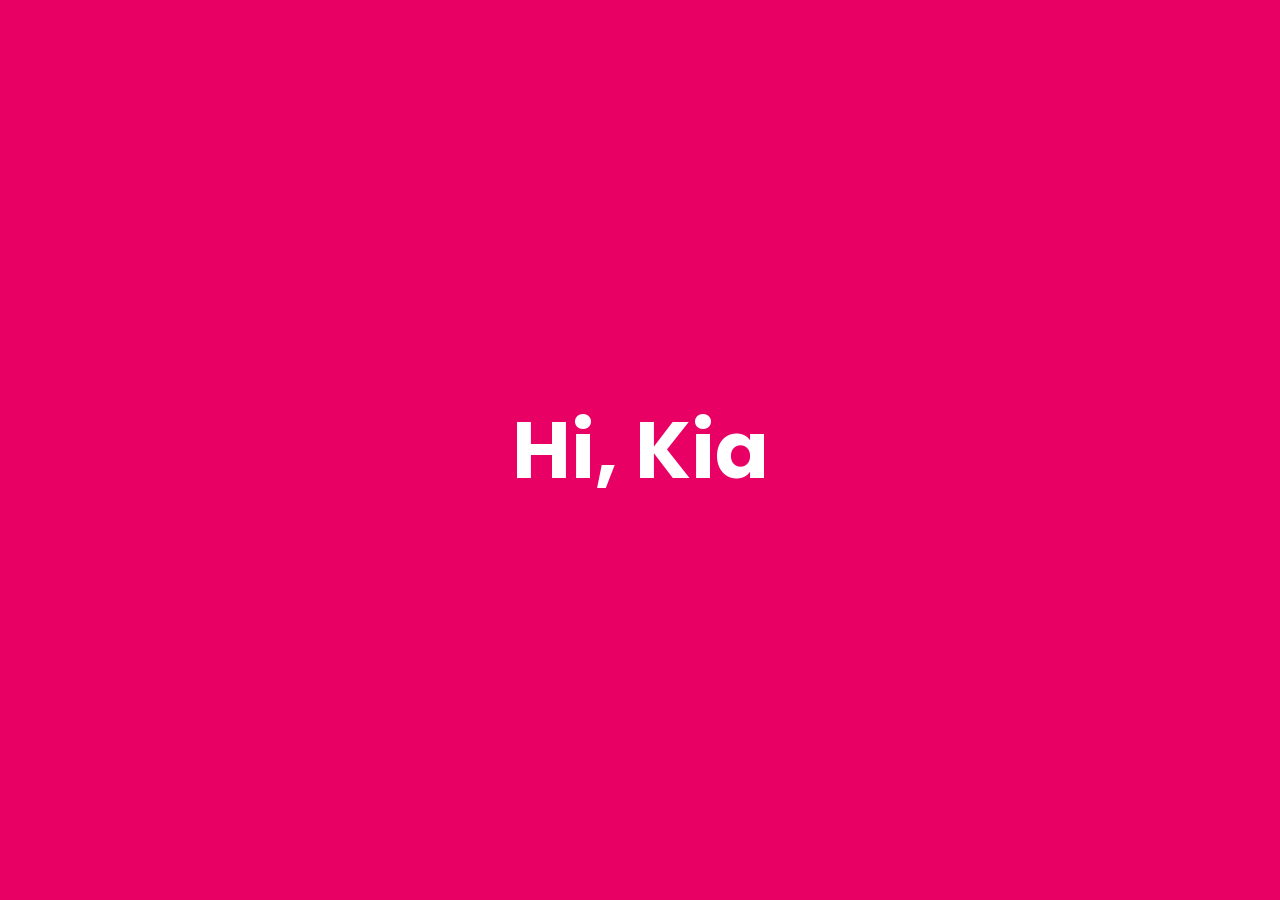
==== index.html @ 08ba2a89 "Add files via upload" ====
<!DOCTYPE html>
<html lang="en">
  <head>
    <meta charset="UTF-8" />
    <meta http-equiv="X-UA-Compatible" content="IE=edge" />
    <meta name="viewport" content="width=device-width, initial-scale=1.0" />
    <link rel="preconnect" href="https://fonts.googleapis.com" />
    <link rel="preconnect" href="https://fonts.gstatic.com" crossorigin />
    <link
      href="https://fonts.googleapis.com/css2?family=Montserrat:wght@500;600;700&family=Poppins:ital,wght@0,400;0,600;0,700;0,900;1,200;1,300;1,400;1,500&display=swap"
      rel="stylesheet"
    />
    <link rel="stylesheet" href="style.css" />
    <script src="https://code.jquery.com/jquery-3.6.0.min.js"></script>
    <title>Page 1</title>
  </head>
  <body>
    <section class="container">
      <h1>Hi, Kia</h1>
    </section>
    <script>
      $(document).ready(function () {
        var texts = [
          "Happy Valentine's Day",
          "I made this for u",
          "I apologize if it's not clean.",
          "I've tried my best :(",
          "",
        ];
        var counter = 0;

        function changeText() {
          $("h1").fadeOut(500, function () {
            $(this).text(texts[counter]).fadeIn(500);
            if (counter === texts.length - 1) {
              clearInterval(intervalId);
              var button = document.createElement("button");
              button.innerText = "♡";

              $("section").append(button);

              button.addEventListener("click", function () {
                // Perform the desired action here
                window.location.href = "./II/index.html";
              });

              $(button).fadeOut(0, function () {
                $(button).fadeIn(500);
              });
            }
            counter = (counter + 1) % texts.length;
          });
        }

        var intervalId = setInterval(changeText, 3000);
      });
    </script>
  </body>
</html>
---- style.css ----
* {
  margin: 0;
  padding: 0;
  font-family: "Poppins", sans-serif;
}

section {
  background-color: #e90064;
  min-height: 100vh;
  display: flex;
  align-items: center;
  justify-content: center;
}

h1 {
  position: absolute;
  color: white;
  padding: 10px;
  font-size: 80px;
}

button {
  position: absolute;
  width: 250px;
  padding: 10px;
  font-size: 30px;
  border: 0;
  border-radius: 20px;
  border: 4px solid #e90064;
  color: #e90064;
  cursor: pointer;
  transition: 0.5s;
}

button:hover {
  position: absolute;
  box-sizing: border-box;
  width: 350px;
  padding: 10px;
  font-size: 50px;
  border: 0;
  border-radius: 20px;
  background-color: #e90064;
  border: 4px solid white;
  color: white;
  cursor: pointer;
}
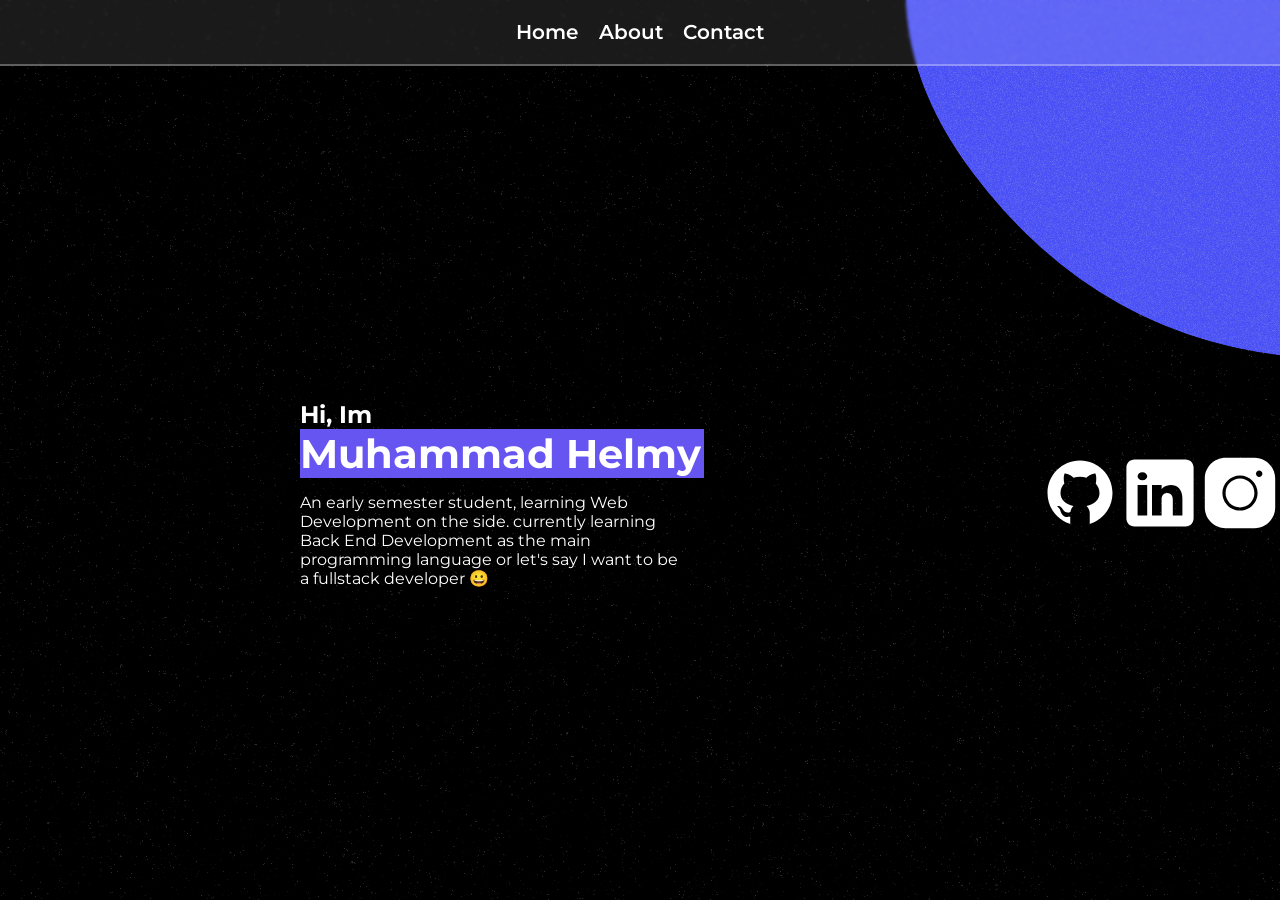
==== commit e64484ae: "Add files via upload" ====
--- a/index.html
+++ b/index.html
@@ -1,59 +1,46 @@
 <!DOCTYPE html>
 <html lang="en">
-  <head>
-    <meta charset="UTF-8" />
-    <meta http-equiv="X-UA-Compatible" content="IE=edge" />
-    <meta name="viewport" content="width=device-width, initial-scale=1.0" />
-    <link rel="preconnect" href="https://fonts.googleapis.com" />
-    <link rel="preconnect" href="https://fonts.gstatic.com" crossorigin />
-    <link
-      href="https://fonts.googleapis.com/css2?family=Montserrat:wght@500;600;700&family=Poppins:ital,wght@0,400;0,600;0,700;0,900;1,200;1,300;1,400;1,500&display=swap"
-      rel="stylesheet"
-    />
-    <link rel="stylesheet" href="style.css" />
-    <script src="https://code.jquery.com/jquery-3.6.0.min.js"></script>
-    <title>Page 1</title>
-  </head>
-  <body>
-    <section class="container">
-      <h1>Hi, Kia</h1>
-    </section>
-    <script>
-      $(document).ready(function () {
-        var texts = [
-          "Happy Valentine's Day",
-          "I made this for u",
-          "I apologize if it's not clean.",
-          "I've tried my best :(",
-          "",
-        ];
-        var counter = 0;
-
-        function changeText() {
-          $("h1").fadeOut(500, function () {
-            $(this).text(texts[counter]).fadeIn(500);
-            if (counter === texts.length - 1) {
-              clearInterval(intervalId);
-              var button = document.createElement("button");
-              button.innerText = "♡";
-
-              $("section").append(button);
-
-              button.addEventListener("click", function () {
-                // Perform the desired action here
-                window.location.href = "./II/index.html";
-              });
-
-              $(button).fadeOut(0, function () {
-                $(button).fadeIn(500);
-              });
-            }
-            counter = (counter + 1) % texts.length;
-          });
-        }
-
-        var intervalId = setInterval(changeText, 3000);
-      });
-    </script>
-  </body>
+<head>
+    <link rel="preconnect" href="https://fonts.googleapis.com">
+    <link rel="preconnect" href="https://fonts.gstatic.com" crossorigin>
+    <link href="https://fonts.googleapis.com/css2?family=Montserrat:wght@100;200;300;400;500;600;700;800;900&display=swap" rel="stylesheet">
+    <link rel="stylesheet" href="style.css">
+    <meta charset="UTF-8">
+    <meta name="viewport" content="width=device-width, initial-scale=1.0">
+    <title>Helmy | Want to be a Fullstack Developer</title>
+</head>
+<body>
+    <div class="main">
+        <div class="blobcontainer">
+            <img id="blob" src="blob.png" alt="">
+        </div>
+        
+        <header class="header">
+            <nav class="navbar">
+                <a href="">Home</a>
+                <a href="">About</a>
+                <a href="">Contact</a>
+            </nav> 
+        </header>
+        
+        <div class="container">
+            <div class="namecard">
+                <h2>Hi, Im</h2>
+                <h1>Muhammad Helmy</h1>
+                <p>An early semester student, learning Web Development on the side. currently learning Back End Development as the main programming language or let's say I want to be a fullstack developer &#128512;</p>
+            </div>
+            
+            <div class="socialmedia">
+                <div class="footer">
+                    <h1>My Social Media</h1>
+                </div>
+                <div class="buttonlinks">
+                    <button onclick="window.open('https://github.com/muhhlmy', '_blank')"><img src="github.svg" alt=""></button>
+                    <button onclick="window.open('https://www.linkedin.com/in/muhhlmy/', '_blank')"><img src="linkedin.svg" alt=""></button>
+                    <button onclick="window.open('https://www.instagram.com/seazyns/', '_blank')"><img src="instagram.svg" alt=""></button>
+                </div>
+            </div>
+        </div>
+    </div>    
+</body>
 </html>
--- a/style.css
+++ b/style.css
@@ -1,47 +1,256 @@
 * {
-  margin: 0;
-  padding: 0;
-  font-family: "Poppins", sans-serif;
-}
-
-section {
-  background-color: #e90064;
-  min-height: 100vh;
-  display: flex;
-  align-items: center;
-  justify-content: center;
-}
-
-h1 {
-  position: absolute;
-  color: white;
-  padding: 10px;
-  font-size: 80px;
-}
-
-button {
-  position: absolute;
-  width: 250px;
-  padding: 10px;
-  font-size: 30px;
-  border: 0;
-  border-radius: 20px;
-  border: 4px solid #e90064;
-  color: #e90064;
-  cursor: pointer;
-  transition: 0.5s;
-}
-
-button:hover {
-  position: absolute;
-  box-sizing: border-box;
-  width: 350px;
-  padding: 10px;
-  font-size: 50px;
-  border: 0;
-  border-radius: 20px;
-  background-color: #e90064;
-  border: 4px solid white;
-  color: white;
-  cursor: pointer;
-}
+    margin: 0;
+    padding: 0;
+    box-sizing: border-box;
+    font-family: 'Montserrat', sans-serif;
+}
+
+body {
+    height: 100%;
+    background-image: url(nnnoise.svg);
+    background-size: cover;
+    background-repeat: no-repeat; /* Prevent the background from repeating */
+    background-attachment: fixed; /* Optionally, prevent scrolling */
+    box-sizing: border-box;
+}
+
+.blob-container {
+    margin: 0;
+    padding: 0;
+    background-color: aqua;
+    position: relative;
+}
+
+#blob {
+    z-index: 1;
+    /* background-color: aqua; */
+    position: absolute;
+    top: -500px;
+    left: 800px;
+    pointer-events: none;
+    /* Add any other styling you want for the blob */
+}
+
+.header {
+    z-index: 4;
+    /* background-color: aqua; */
+    position: fixed;
+    top: 0;
+    left: 0;
+    width: 100%;
+    padding: 20px;
+    background: rgba(255, 255, 255, .1);
+    display: flex;
+    justify-content: center;
+    align-items: center;
+    backdrop-filter: blur(1.5px);
+    border-bottom: 2px solid rgb(255, 255, 255, 0.3);
+}
+
+.navbar {
+    width: 20%;
+    /* background-color: aquamarine; */
+    display:flex;
+    justify-content: space-between;
+    align-items: center;
+}
+
+.navbar a {
+    font-size: 20px;
+    color: white;
+    text-decoration: none;
+    font-weight: 600;
+    transition: .3s;
+}
+
+.navbar a:hover {
+    font-size: 25px;
+}
+
+.container {
+    /* background-color: yellowgreen; */
+    display: flex;
+    align-items: center;
+    margin-top: 400px;
+}
+
+.container .namecard {
+    margin-left: 300px;
+    color: white;
+    width: 30%;
+    z-index: 2;
+    /* background-color: aqua; */
+}
+
+.container .namecard h1{
+    /* background-color: black; */
+    font-size: 40px;
+    width: 404px;
+    background-color: #6755F2;
+}
+
+.container .namecard p{
+    margin-top: 15px;
+}
+
+.container .socialmedia {
+    z-index: 3;
+    width: 30%;
+    height:155px;
+    /* background-color: black; */
+    display: flex;
+    justify-content: center;
+    align-items: center;
+    margin-left: 250px;
+}
+
+
+.container .socialmedia .buttonlinks{
+    background: none;
+    width: 70%;
+    /* background-color: aquamarine; */
+    border: 0;
+    cursor: pointer;
+    display: flex;
+    justify-content: space-between;
+}
+.container .socialmedia .buttonlinks button{
+    background: none;
+    /* background-color: aquamarine; */
+    border: 0;
+    cursor: pointer;
+}
+
+.container .socialmedia .buttonlinks img{
+    width: 80px;
+    height: 80px;
+    transition: .3s;
+}
+
+.container .socialmedia .buttonlinks img:hover{
+    width: 100px;
+    height: 100px;
+}
+
+/* Media queries for responsiveness */
+
+@media screen and (max-width: 768px) {
+
+    .main {
+        width: 100%;
+    }
+
+    .blob-container {
+        margin: 0;
+        padding: 0;
+        background-color: aqua;
+        position: relative;
+    }
+
+    #blob {
+        z-index: 1;
+        /* background-color: aqua; */
+        position: absolute;
+        top: -200px;
+        left: -100px;
+        pointer-events: none;
+        /* Add any other styling you want for the blob */
+        width: 400px;
+        height: auto;
+    }
+    .header {
+        width: 100%;
+        /* background-color: aqua; */
+        display: flex;
+        justify-content: center;
+    }
+
+    .header .navbar{
+        width: 80%;
+        /* background-color: #6755F2; */
+        justify-content: space-evenly;
+    }
+
+    .header .navbar a{
+        font-size: 15px;
+    }
+
+    .container {
+        /* background-color: aquamarine; */
+        flex-direction: column;
+        align-items: center;
+        margin-top: 250px;
+    }
+
+    .container .namecard {
+        /* background-color: rgb(43, 43, 43);         */
+        margin-left: 0;
+        width: 80%;
+        font-size: 30px;
+        display: flex;
+        flex-direction: column;
+        text-align: center;
+        justify-content: center;
+        align-items: center;
+    }
+
+    .container .namecard h2{
+        /* background-color: rgb(199, 65, 65);         */
+        margin-left: 0;
+        font-size: 20px;
+        text-align: center;
+        /* background-color: #6755F2; */
+    }  
+
+    .container .namecard h1{
+        /* background-color: rgb(199, 65, 65);         */
+        margin-left: 0;
+        font-size: 30px;
+        text-align: center;
+        background-color: #6755F2;
+        width: 320px;
+    }    
+
+    .container .namecard p{
+        /* background-color: rgb(163, 94, 94);         */
+        margin-left: 0;
+        width: 100%;
+        text-align: center;
+        margin-top: 30px;
+        font-size: 15px;
+    }
+
+    .container .socialmedia {
+        /* background-color: rgb(9, 51, 37);         */
+        display: flex;
+        flex-direction: column;
+        margin-left: 0;
+        width: 80%;
+        margin-top: 150px;
+    }
+
+    .container .socialmedia .footer {
+        /* background-color: #6755F2; */
+    }
+
+    .container .socialmedia .footer h1{
+        /* background-color: rgb(9, 51, 37);         */
+        color: white;
+        font-size: 20px;
+    }
+
+    .container .socialmedia .buttonlinks {
+        margin-top: 30px;
+        /* background-color: rgb(9, 51, 37); */
+    }    
+
+    .container .socialmedia .buttonlinks button{
+        /* background-color: rgb(36, 189, 138); */
+    }
+    
+    .container .socialmedia .buttonlinks img{
+    width: 45px;
+    height: 45px;
+    transition: .3s;
+}
+}
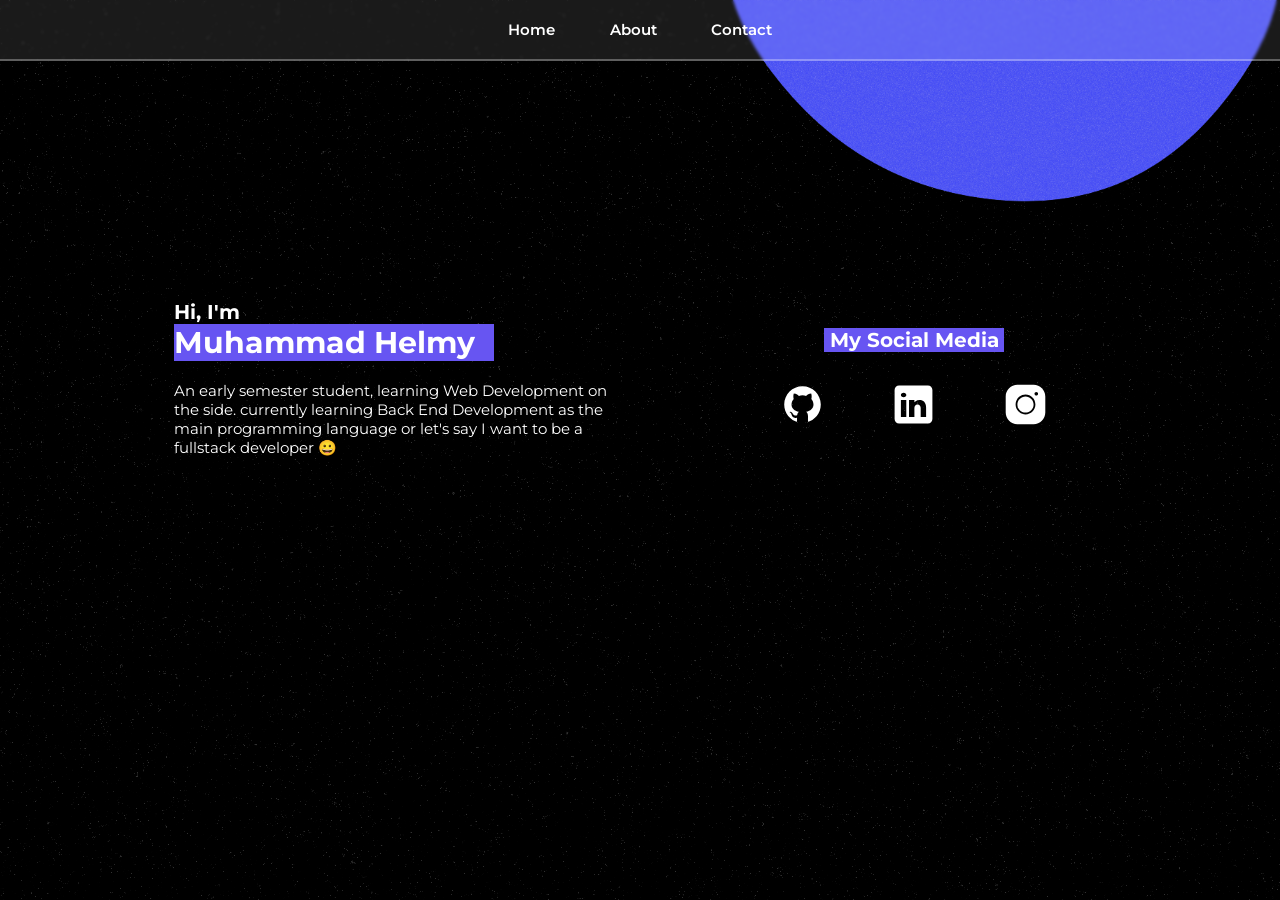
==== commit 452d69c6: "correcting a typo" ====
--- a/index.html
+++ b/index.html
@@ -25,7 +25,7 @@
         
         <div class="container">
             <div class="namecard">
-                <h2>Hi, Im</h2>
+                <h2>Hi, I'm</h2>
                 <h1>Muhammad Helmy</h1>
                 <p>An early semester student, learning Web Development on the side. currently learning Back End Development as the main programming language or let's say I want to be a fullstack developer &#128512;</p>
             </div>
--- a/style.css
+++ b/style.css
@@ -25,7 +25,7 @@
     z-index: 1;
     /* background-color: aqua; */
     position: absolute;
-    top: -500px;
+    top: -650px;
     left: 800px;
     pointer-events: none;
     /* Add any other styling you want for the blob */
@@ -69,6 +69,7 @@
 
 .container {
     /* background-color: yellowgreen; */
+    box-sizing: border-box;
     display: flex;
     align-items: center;
     margin-top: 400px;
@@ -94,16 +95,29 @@
 }
 
 .container .socialmedia {
+    box-sizing: border-box;
     z-index: 3;
     width: 30%;
     height:155px;
-    /* background-color: black; */
+    /* background-color: red; */
     display: flex;
+    flex-direction: column;
     justify-content: center;
     align-items: center;
     margin-left: 250px;
 }
 
+.container .socialmedia .footer {
+    background-color: #6755F2;
+    width: 280px;
+    text-align: center;
+    box-sizing: border-box;
+}
+
+.container .socialmedia .footer h1{
+    color: white;
+    box-sizing: border-box;
+}
 
 .container .socialmedia .buttonlinks{
     background: none;
@@ -113,6 +127,7 @@
     cursor: pointer;
     display: flex;
     justify-content: space-between;
+    margin-top: 30px;
 }
 .container .socialmedia .buttonlinks button{
     background: none;
@@ -133,6 +148,141 @@
 }
 
 /* Media queries for responsiveness */
+
+@media screen and (max-width: 1518px) {
+
+    .main {
+        width: 100%;
+    }
+
+    .blob-container {
+        margin: 0;
+        padding: 0;
+        background-color: aqua;
+        position: relative;
+    }
+
+    #blob {
+        z-index: 1;
+        /* background-color: aqua; */
+        position: absolute;
+        top: -400px;
+        left: 650px;
+        pointer-events: none;
+        /* Add any other styling you want for the blob */
+        width: 700px;
+        height: auto;
+    }
+    .header {
+        width: 100%;
+        /* background-color: aqua; */
+        display: flex;
+        justify-content: center;
+    }
+
+    .header .navbar{
+        width: 30%;
+        /* background-color: #6755F2; */
+        justify-content: space-evenly;
+    }
+
+    .header .navbar a{
+        font-size: 15px;
+    }
+
+    .header .navbar a:hover{
+        font-size: 25px;
+    }
+
+    .container {
+        width: 100%;
+        /* background-color: aquamarine; */
+        display: flex;
+        justify-content: center;
+        align-items: center;
+        margin-top: 300px;
+    }
+
+    .container .namecard {
+        /* background-color: rgb(43, 43, 43);         */
+        /* margin-left: 200px; */
+        margin: 0;
+        width: 35%;
+        font-size: 30px;
+        /* flex-direction: column; */
+        /* justify-content: center; */
+        /* align-items: center; */
+    }
+
+    .container .namecard h2{
+        /* background-color: rgb(199, 65, 65);         */
+        margin-left: 0;
+        font-size: 20px;
+        /* text-align: center; */
+        /* background-color: #6755F2; */
+    }  
+
+    .container .namecard h1{
+        /* background-color: rgb(199, 65, 65);         */
+        margin-left: 0;
+        font-size: 30px;
+        /* text-align: center; */
+        background-color: #6755F2;
+        width: 320px;
+    }    
+
+    .container .namecard p{
+        /* background-color: rgb(163, 94, 94);         */
+        margin-left: 0;
+        width: 100%;
+        /* text-align: center; */
+        margin-top: 20px;
+        font-size: 15px;
+    }
+
+    .container .socialmedia {
+        /* background-color: rgb(9, 51, 37);         */
+        flex-direction: column;
+        margin-left: 100px;
+        width: 30%;
+        height: 100%;
+    }
+
+    .container .socialmedia .footer {
+        background-color: #6755F2;
+        width: 180px;
+    }
+
+    .container .socialmedia .footer h1{
+        /* background-color: rgb(197, 199, 198);         */
+        color: white;
+        font-size: 20px;
+    }
+
+    .container .socialmedia .buttonlinks {
+        margin-top: 30px;
+        /* background-color: rgb(156, 163, 161); */
+    }    
+
+    .container .socialmedia .buttonlinks button{
+        /* background-color: rgb(36, 189, 138); */
+    }
+    
+    .container .socialmedia .buttonlinks img{
+    width: 45px;
+    height: 45px;
+    transition: .3s;
+    -webkit-transition: .3s;
+    -moz-transition: .3s;
+    -ms-transition: .3s;
+    -o-transition: .3s;
+}
+
+    .container .socialmedia .buttonlinks img:hover{
+    width: 55px;
+    height: 55px;
+    }
+}
 
 @media screen and (max-width: 768px) {
 
@@ -197,7 +347,7 @@
     .container .namecard h2{
         /* background-color: rgb(199, 65, 65);         */
         margin-left: 0;
-        font-size: 20px;
+        font-size: 21px;
         text-align: center;
         /* background-color: #6755F2; */
     }  
@@ -251,6 +401,10 @@
     .container .socialmedia .buttonlinks img{
     width: 45px;
     height: 45px;
-    transition: .3s;
-}
-}+    }
+
+    .container .socialmedia .buttonlinks img:hover{
+    width: 45px;
+    height: 45px;
+    }
+}
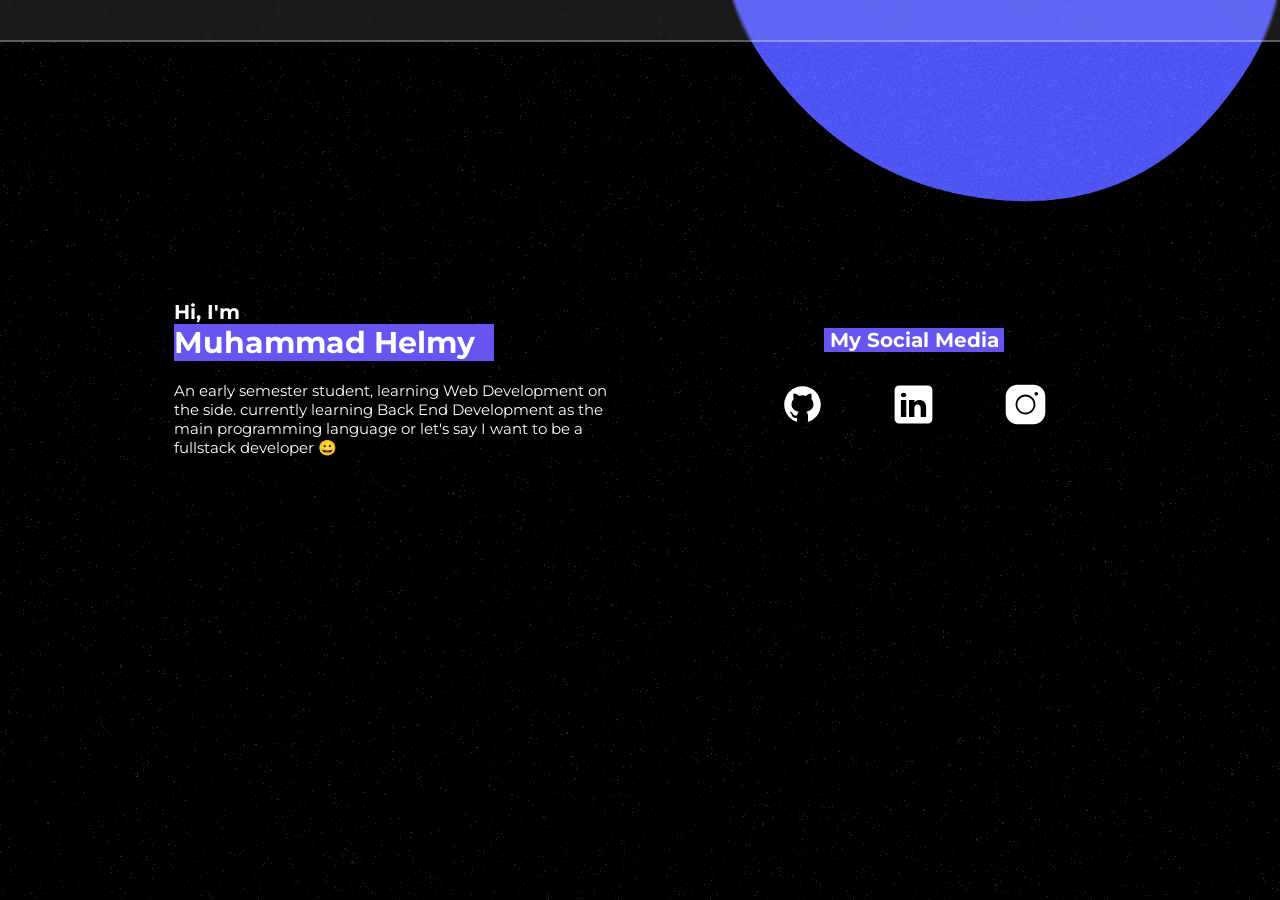
==== commit 6455b2ee: "Update index.html" ====
--- a/index.html
+++ b/index.html
@@ -17,9 +17,9 @@
         
         <header class="header">
             <nav class="navbar">
-                <a href="">Home</a>
+<!--                 <a href="">Home</a>
                 <a href="">About</a>
-                <a href="">Contact</a>
+                <a href="">Contact</a> -->
             </nav> 
         </header>
         
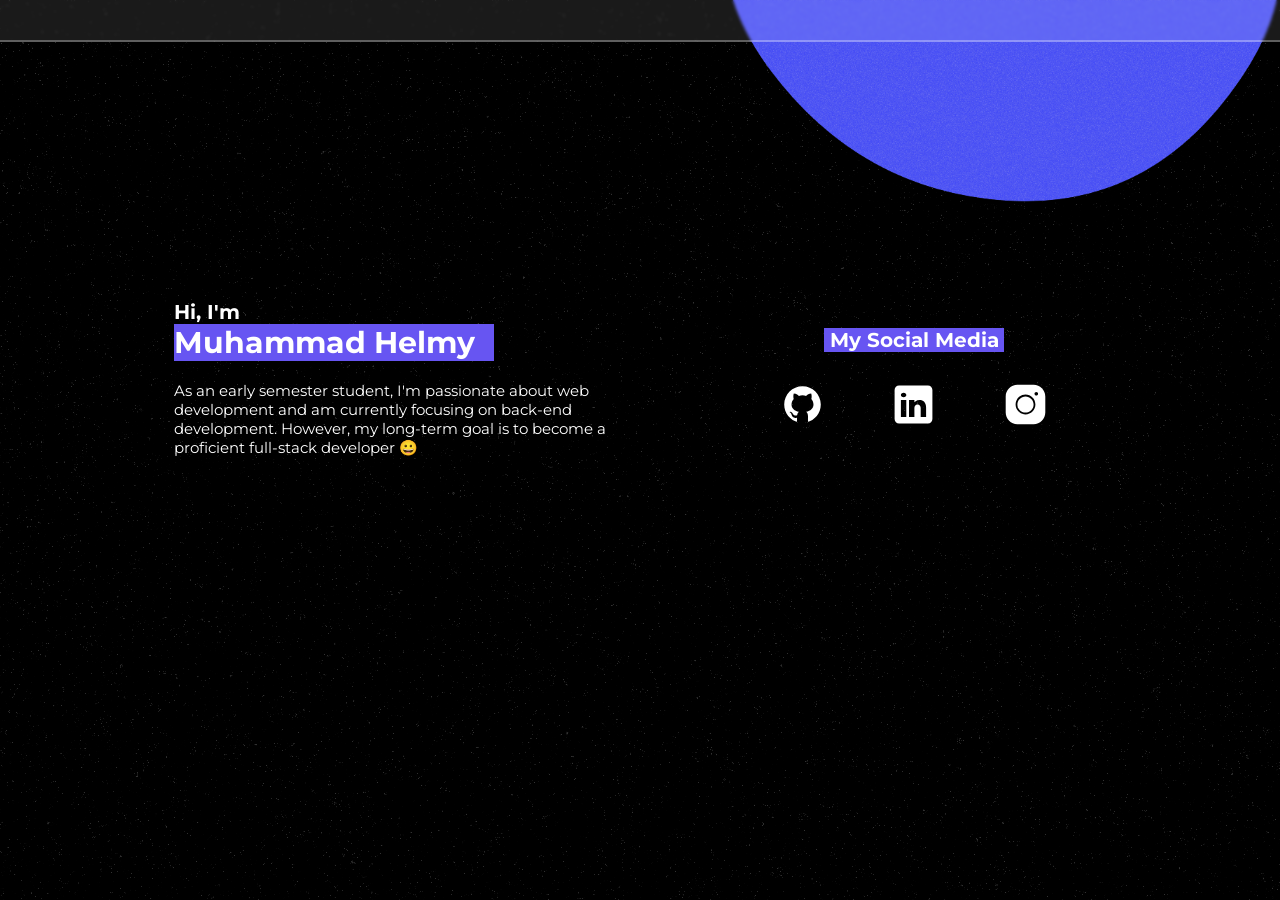
==== commit 9284cf2f: "Update index.html" ====
--- a/index.html
+++ b/index.html
@@ -27,7 +27,7 @@
             <div class="namecard">
                 <h2>Hi, I'm</h2>
                 <h1>Muhammad Helmy</h1>
-                <p>An early semester student, learning Web Development on the side. currently learning Back End Development as the main programming language or let's say I want to be a fullstack developer &#128512;</p>
+                <p>As an early semester student, I'm passionate about web development and am currently focusing on back-end development. However, my long-term goal is to become a proficient full-stack developer &#128512;</p>
             </div>
             
             <div class="socialmedia">
@@ -37,7 +37,7 @@
                 <div class="buttonlinks">
                     <button onclick="window.open('https://github.com/muhhlmy', '_blank')"><img src="github.svg" alt=""></button>
                     <button onclick="window.open('https://www.linkedin.com/in/muhhlmy/', '_blank')"><img src="linkedin.svg" alt=""></button>
-                    <button onclick="window.open('https://www.instagram.com/seazyns/', '_blank')"><img src="instagram.svg" alt=""></button>
+                    <button onclick="window.open('https://www.instagram.com/muh.hlmy/', '_blank')"><img src="instagram.svg" alt=""></button>
                 </div>
             </div>
         </div>
